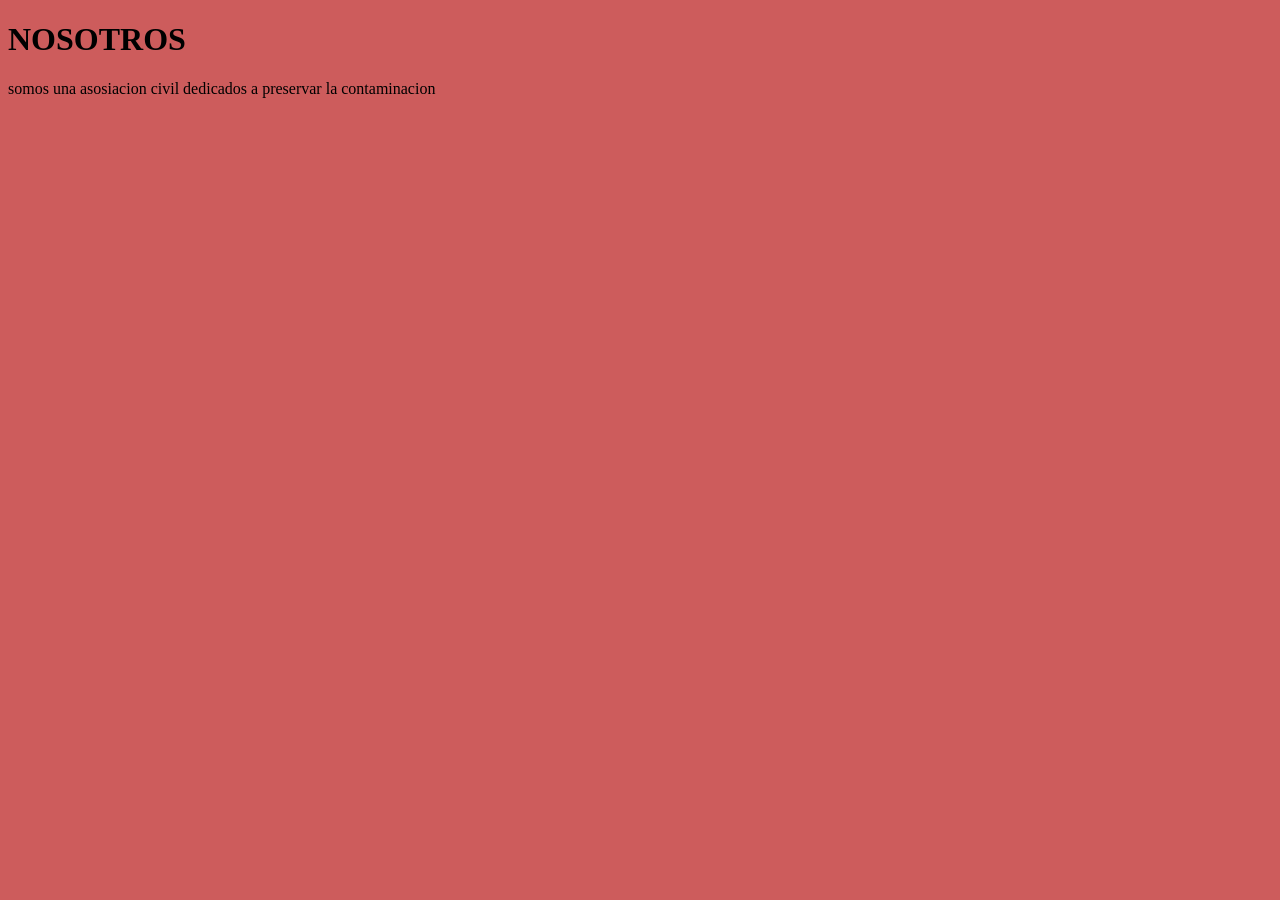
==== nosotros.html @ 730d0997 "Add files via upload" ====
<!DOCTYPE html>
<html lang="es">
<head>
	<meta charset="utf-8">
	<meta name="viewport" content="width=device-width, initial-scale=1">
	<title>nosotros</title>
</head>
<body bgcolor="CD5C5C">
<h1>NOSOTROS</h1>
<p>somos una asosiacion civil dedicados a preservar la contaminacion</p>
</body>
</html>
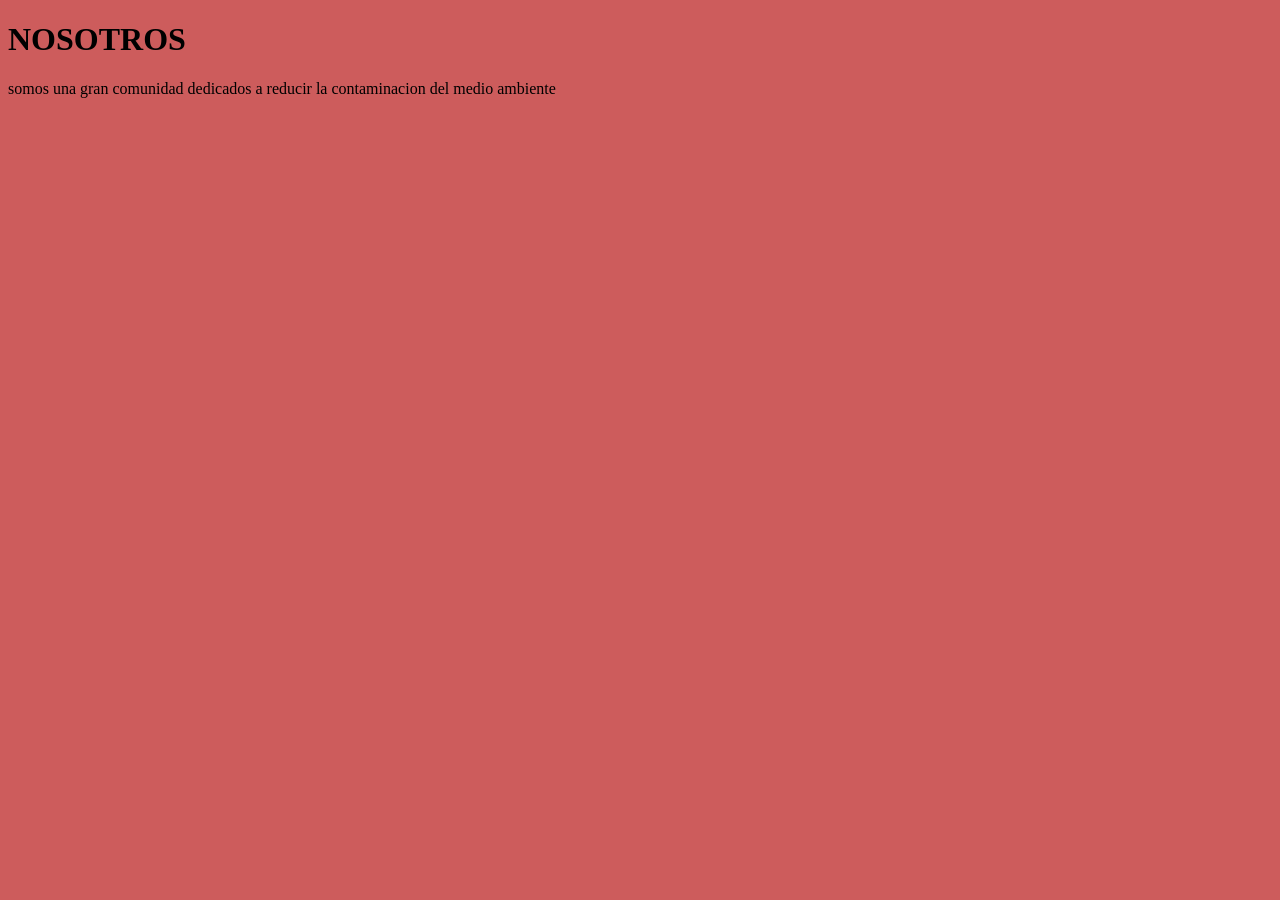
==== commit 2205b5a3: "Update nosotros.html" ====
--- a/nosotros.html
+++ b/nosotros.html
@@ -7,6 +7,6 @@
 </head>
 <body bgcolor="CD5C5C">
 <h1>NOSOTROS</h1>
-<p>somos una asosiacion civil dedicados a preservar la contaminacion</p>
+<p>somos una gran comunidad dedicados a reducir la contaminacion del medio ambiente</p>
 </body>
-</html>+</html>
